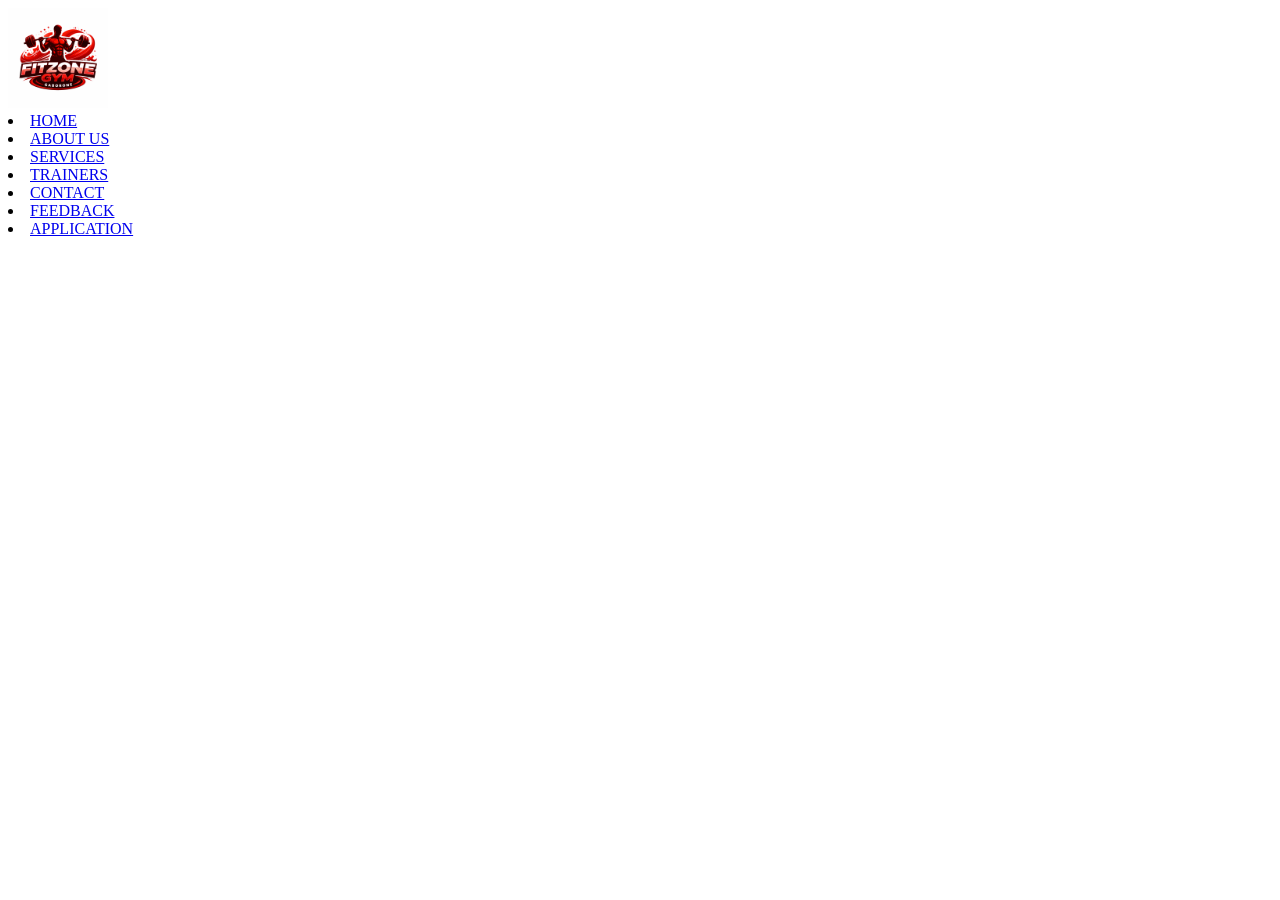
==== about us.html @ 6e0d9948 "Create about us.html" ====
<!DOCTYPE html>
<html lang="en"> 

<head> 

    <meta charset="UTF-8"> 

    <meta name="viewport" content="width=device-width, initial-scale=1.0"> 

    <title>FITZONE GYM</title> 

</head> 
<body> 

    <header> 
        <img src ="FITZONE GYM logo design.png" alt ="a logo of the company" width ="100px"heigt="100px"
    <ul>
        <li><a href = "index.html">HOME</a></li>
         <li><a href = "about.html">ABOUT US</a></li>
         <li><a href = "services.html">SERVICES</a></li>
         <li><a href = "trainers.html">TRAINERS</a></li>
         <li><a href = "contact.html">CONTACT</a></li>
         <li><a href = "feedback.html">FEEDBACK</a></li>
         <li><a href = "application.html">APPLICATION</a></li>
    </ul>
        
    </header>
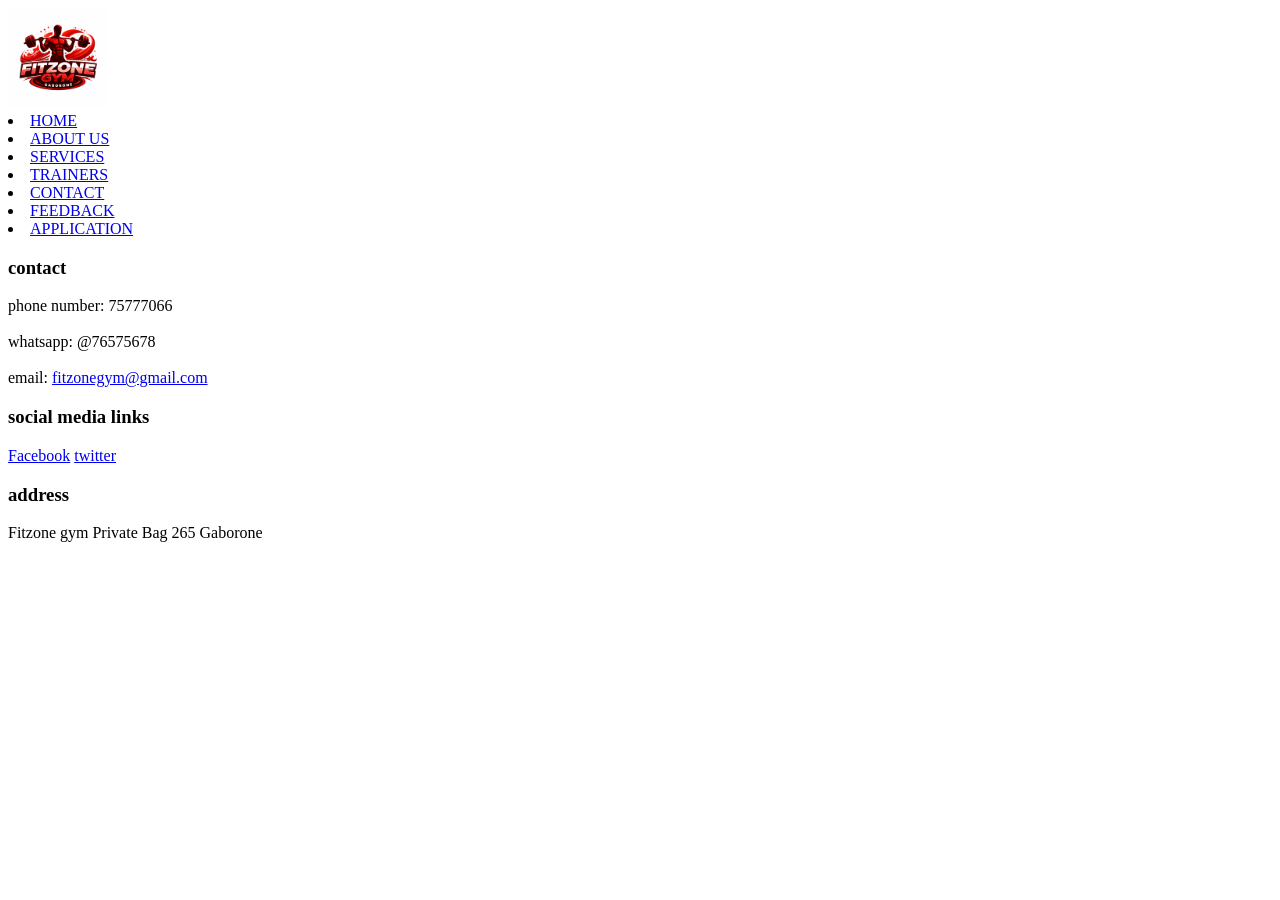
==== commit c2da2ed9: "Update about us.html" ====
--- a/about us.html
+++ b/about us.html
@@ -25,4 +25,17 @@
     </ul>
         
     </header> 
-
+ <footer>
+            <h3> contact</h3>
+             <p>phone number: 75777066<br><br>
+             whatsapp: @76575678 <br><br> 
+              email: <a href = "mailto:fitzonegym@gmail.com">fitzonegym@gmail.com</a> 
+             </p>
+             <h3>social media links</h3>
+              <a href="https://facebook.com/ fitzone gym gaborone"target=blank">Facebook</a>
+              <a href= "https://twitter.com?fitzonegym" target=blank">twitter</a>   
+             <h3>address</h3> 
+              <p>Fitzone gym Private Bag 265 Gaborone</p>
+         </footer>
+</body>
+</html>
